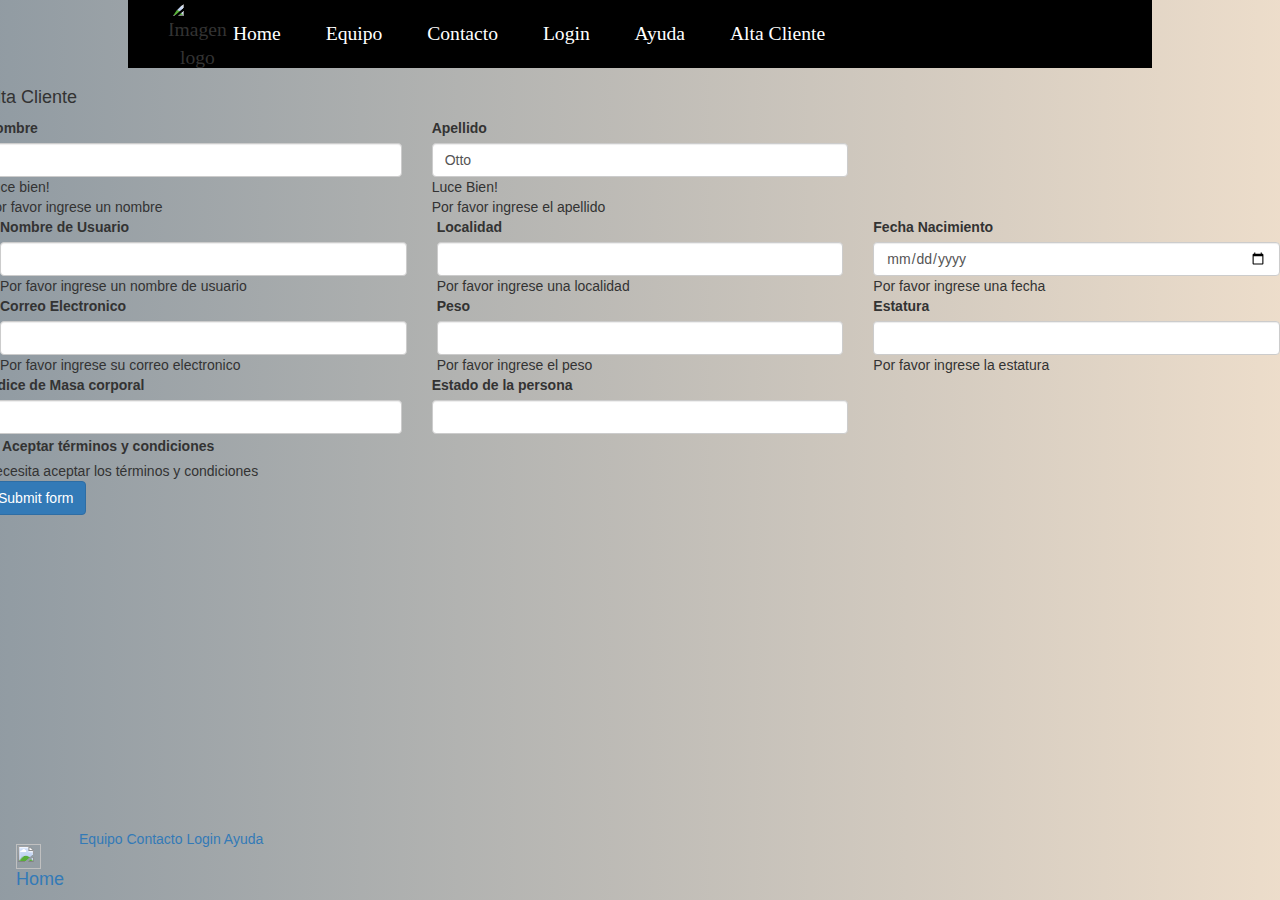
==== alta_cliente.html @ b868f819 "Pagina agregada, tiene validaciones bootstrap y calculos en js" ====
<!DOCTYPE html>
<html lang="en">
  <head>
      <meta charset="UTF-8">
      <meta http-equiv="X-UA-Compatible" content="IE=edge">
      <meta name="viewport" content="width=device-width, initial-scale=1.0">
      <title>Formulario_Alta</title>
      <link rel="stylesheet" href="dir/css/bootstrap.min.css">
      
    
      <!-- Compiled and minified Bootstrap CSS -->
      <link href="https://cdn.jsdelivr.net/npm/bootstrap@5.1.3/dist/css/bootstrap.min.css" rel="stylesheet" integrity="sha384-1BmE4kWBq78iYhFldvKuhfTAU6auU8tT94WrHftjDbrCEXSU1oBoqyl2QvZ6jIW3" crossorigin="anonymous">
      <link rel="stylesheet" href="https://maxcdn.bootstrapcdn.com/bootstrap/3.3.7/css/bootstrap.min.css" >
      
      <link rel="stylesheet" href="css/estiloHome.css">
      <link rel="stylesheet" href="css/Formregistro.css">
      <link href="img/LogoSF.png" rel="icon" type="image/png">
      <title>Formulario_registro</title>
  </head>
  <body id="estiloBody">  
    <header class="menu">
        <nav>
            <ul>
              <li class="CssImage"><img class="CssImage" src="img/LogoSF.png" width="70" height="70" alt="Imagen logo"/></li>
              <li><a href="index.html"> Home </a></li>
              <li><a href="sobre_nosotros.html">Equipo</a></li>
              <li><a href="contacto.html"> Contacto </a></li>
              <li><a href="form_ingreso.html"> Login </a></li>
              <li><a href="help.html"> Ayuda </a></li>
              <li><a href="alta_cliente.html"> Alta Cliente </a></li>

            </ul>
        </nav>
    </header>
    
    <section id="cuerpoPagina">
      
      <form id="form-validation" class="row g-3 needs-validation" novalidate>
        <h4>Alta Cliente</h4>
        <div class='row'>
          <div class="col-md-4">
            <label for="validationCustom01" class="form-label">Nombre</label>
            <input type="text" class="form-control" id="validationCustom01" required>
            <div class="valid-feedback">
              Luce bien!
            </div>
            <div class="invalid-feedback">
                Por favor ingrese un nombre
            </div>
          </div>
          <div class="col-md-4">
            <label for="validationCustom02" class="form-label">Apellido</label>
            <input type="text" class="form-control" id="validationCustom02" value="Otto" required>
            <div class="valid-feedback">
              Luce Bien!
            </div>
            <div class="invalid-feedback">
                Por favor ingrese el apellido
            </div>
          </div>
        </div>
        <div class="col-md-4">
          <label for="validationCustomUsername" class="form-label">Nombre de Usuario</label>
            <input type="text" class="form-control" id="validationCustomUsername" aria-describedby="inputGroupPrepend" required>
            <div class="invalid-feedback">
              Por favor ingrese un nombre de usuario
            </div>
          </div>
        </div>
        <div class="col-md-4">
          <label for="validationCustom03" class="form-label">Localidad</label>
          <input type="text" class="form-control" id="validationCustom03" required>
          <div class="invalid-feedback">
            Por favor ingrese una localidad
          </div>
        </div>
        <div class="col-md-4">
          <label for="validationCustom04" class="form-label">Fecha Nacimiento</label>
          <input type="date" class="form-control" id="validationCustom04" required>
          <div class="invalid-feedback">
            Por favor ingrese una fecha
          </div>
        </div>
        <div class="col-md-4">
          <label for="validationCustom05" class="form-label">Correo Electronico</label>
          <input type="email" class="form-control" id="validationCustom05" required>
          <div class="invalid-feedback">
            Por favor ingrese su correo electronico
          </div>
        </div>

        <div class="col-md-4">
          <label for="val-peso" class="form-label">Peso</label>
          <input type="text" class="form-control" id="val-peso" required>
          <div class="invalid-feedback">
            Por favor ingrese el peso
          </div>
        </div>
        <div class="col-md-4">
          <label for="val-estatura" class="form-label">Estatura</label>
          <input type="text" class="form-control" id="val-estatura" required>
          <div class="invalid-feedback">
            Por favor ingrese la estatura
          </div>
        </div>
        <div class='row'>
          <div class="col-md-4">
            <label for="imc" class="form-label">Indice de Masa corporal</label>
            <input class="form-control" type="text"  id="imc">
            <!--<div class="invalid-feedback">
              Por favor ingrese una fecha
            </div>-->
          </div>
          <div class="col-md-4">
            <label for="estado" class="form-label">Estado de la persona</label>
            <input class="form-control" type="text"  id="estado">
            <!--<div class="invalid-feedback">
              Por favor ingrese una fecha
            </div>-->
          </div>
        </div>
        
        <div class="col-12" id="terminos_condiciones">
          <div class="form-check">
            <input class="form-check-input" type="checkbox" value="" id="invalidCheck" required>
            <label class="form-check-label" for="invalidCheck">
              Aceptar términos y condiciones
            </label>
            <div class="invalid-feedback">
              Necesita aceptar los términos y condiciones
            </div>
          </div>
        </div>
        <div class="col-12">
          <button class="btn btn-primary" id="btn-validacion" type="submit">Submit form</button>
        </div>
      </form>
    
    </section>



    <footer>
      <nav class="navbar navbar-light bg-light quitarMargenInferior">
        <div class="container-fluid">
        
          <a class="navbar-brand" href="#">
            <img src="img/LogoSF.png" alt="" width="25" height="25" class="d-inline-block align-text-top" href="index.html">
            Home
          </a>
          <a href="sobre_nosotros.html">Equipo</a>
          <a href="#"> Contacto </a>
          <a href="form_ingreso.php"> Login </a>
          <a href="help.html"> Ayuda </a>
        </div>
      </nav>
    </footer>

    <script src='js/validation.js'></script>
    <!-- Minified JS library -->
    <script src="https://ajax.googleapis.com/ajax/libs/jquery/3.2.1/jquery.min.js"></script>
    <!-- Compiled and minified Bootstrap JavaScript -->
    <script src="https://maxcdn.bootstrapcdn.com/bootstrap/3.3.7/js/bootstrap.min.js" ></script>
    <script type="text/javascript" src="js/Archivo.js"></script>
    <script src="dir/js/bootstrap.min.js" ></script>
  </body>
</html>
---- css/estiloHome.css ----
body {
    font-family: Gotham, "Helvetica Neue", Helvetica, Arial, "sans-serif";
    background-image: url(../img/fondogym3.jpg);
    background-size: cover;
    background-attachment: fixed;
    /*elemento permanece visible*/
    align-content: center;
}

.CentroHome {
    color: white;
    background-color: black;
    align-content: center;
    align-items: center;
    text-align: center;
    opacity: 90%;
    border-radius: 1% 1%;
}

.EstiloContacto {
    color: white;
    background-color: black;
    align-content: center;
    align-items: center;
    text-align: left;
    opacity: 90%;
    border-radius: 1% 1%;
}

.EstiloFormIngreso {
    color: white;
    background-color: black;
    text-align: center;
    /*align-content: center;
    align-items: center;
    text-align: left;
    size: 50;*/
    opacity: 90%;
    border-radius: 1% 1%;
}

.EstiloFormIngreso .row {
    margin: 5% 0;
}

.EstiloFormIngreso button {
    margin-bottom: 5%;
}

.EstiloFormIngreso label {
    font-size: 1.5em;
}

.EstiloFuente {
    font-family: 'Kanit', sans-serif;
    font-weight: bold;
}

.EstiloFuenteSobreNosotros {
    font-family: arial, helvetica, sans-serif;
    font-size: 18px;
}

.video-responsive {
    list-style: none;
    padding: 0;
    background: #000000;
    width: 100%;
    margin: auto;
    align-content: initial;
}

table {
    text-align: center;
    background-color: white;
    border: groove;
}

#textNombre {
    text-align: center;
}

.CssImage {
    position: relative;
    width: 40px;
    height: 40px;
    border-radius: 50% 50%;
}

.menu {
    list-style: none;
    padding: 0;
    background: #000000;
    width: 80%;
    margin: auto;
    align-content: initial;
    font-family: Facon;
    font-size: 1.4em;
}

.menu li a {
    text-decoration: none;
    color: white;
    padding: 20px;
    /*separa ligeramente del borde*/
    display: block;
}

.menu li a:hover {
    background-color: aliceblue;
    color: #000000;
}

.menu li {
    display: inline-block;
    /*situar uno al lado de otro */
    text-align: center;
}

.menu1 {
    width: 150px;
    border: none;
    display: inline-block;
    vertical-align: top;
    z-index: 1;
}

.aCss {
    color: black;
}


/*
.form-loguin {
    padding: 1%;
}

.form-loguin label:first-child {
    font-size: 1.3em;
    display: block;
    text-align: center;
}

.form-loguin button {
    padding: 1%;
}

.form-loguin input {
    margin: 1%;
}
*/


/*
.estiloFooter {
    width: 100%;
    position: absolute;
    bottom: 0;
}*/

.quitarMargenInferior {
    margin-bottom: 0;
}

#estiloBody {
    background: linear-gradient(to right, rgb(16 38 54 / 46%), rgb(209 170 124 / 40%)), url(../img/gim2.jpg);
    background-size: cover;
    background-position: top;
    background-attachment: fixed;
}

@font-face {
    font-family: Facon;
    src: url(../font/Facon.otf);
}

h1 {
    font-family: Facon;
}

section#cuerpoPagina {
    min-height: calc(90vh - 60px);
}

div.encabezado {
    text-align: center;
    background-color: black;
}

div.encabezado h1 {
    color: aliceblue;
}
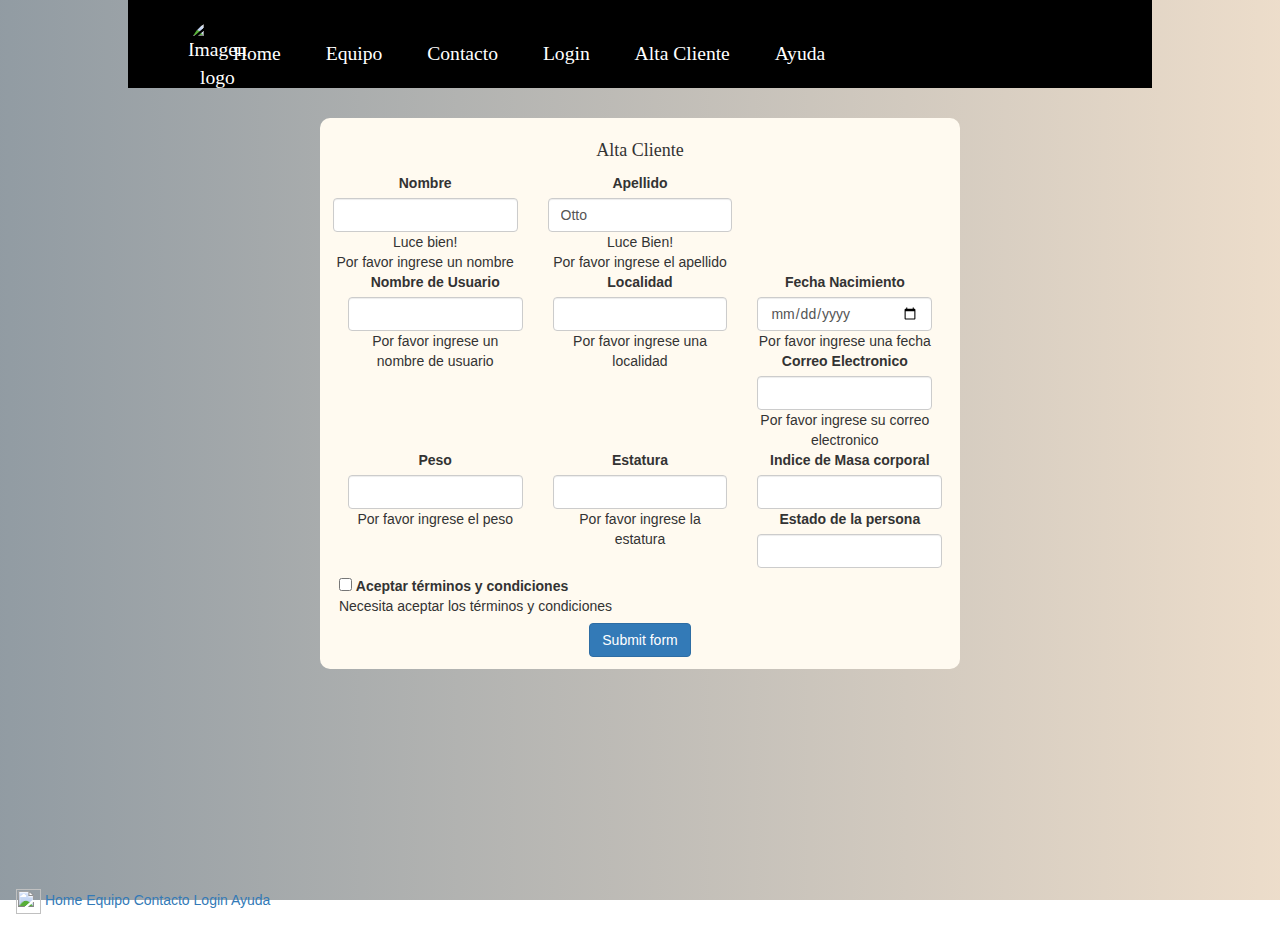
==== commit 99d21a13: "actualizacion y correcion examen final" ====
--- a/alta_cliente.html
+++ b/alta_cliente.html
@@ -1,9 +1,14 @@
 <!DOCTYPE html>
 <html lang="en">
   <head>
-      <meta charset="UTF-8">
-      <meta http-equiv="X-UA-Compatible" content="IE=edge">
-      <meta name="viewport" content="width=device-width, initial-scale=1.0">
+		<!-- caracter en lenguaje humano -->
+  <meta charset="UTF-8">
+	<!-- Vista distintas ventanas -->
+  <meta name="viewport" content="user-scalable=no, width=device-width, initial-scale=1">
+	<!-- Informacion de la pagina -->
+  <meta name="Sistema web para gimnasio" content="alta_cliente"/>
+	<!-- Etiquetas para los bucadores -->
+  <meta name="keywords" content="Sistema web, gimnasio, alta_cliente"/>
       <title>Formulario_Alta</title>
       <link rel="stylesheet" href="dir/css/bootstrap.min.css">
       
@@ -15,25 +20,26 @@
       <link rel="stylesheet" href="css/estiloHome.css">
       <link rel="stylesheet" href="css/Formregistro.css">
       <link href="img/LogoSF.png" rel="icon" type="image/png">
-      <title>Formulario_registro</title>
+      <title>Formulario alta cliente - a5-g6-gimnasio</title>
   </head>
   <body id="estiloBody">  
     <header class="menu">
         <nav>
             <ul>
-              <li class="CssImage"><img class="CssImage" src="img/LogoSF.png" width="70" height="70" alt="Imagen logo"/></li>
-              <li><a href="index.html"> Home </a></li>
-              <li><a href="sobre_nosotros.html">Equipo</a></li>
-              <li><a href="contacto.html"> Contacto </a></li>
-              <li><a href="form_ingreso.html"> Login </a></li>
-              <li><a href="help.html"> Ayuda </a></li>
-              <li><a href="alta_cliente.html"> Alta Cliente </a></li>
+        <li class="CssImage"><a href="index.html"><img class="CssImage" src="img/LogoSF.png" width="70" height="70" alt="Imagen logo"/></a></li>
+  		<li><a href="index.html"> Home </a></li>
+		<li><a href="sobre_nosotros.html">Equipo</a></li>
+		<li><a href="contacto.html"> Contacto </a></li>
+        <li><a href="form_ingreso.html"> Login </a></li>
+		
+        <li><a href="alta_cliente.html"> Alta Cliente </a></li>
+		<li><a href="help.html"> Ayuda </a></li>
 
             </ul>
         </nav>
     </header>
-    
-    <section id="cuerpoPagina">
+  <br> 
+    <section id="cuerpoPagina" class="">
       
       <form id="form-validation" class="row g-3 needs-validation" novalidate>
         <h4>Alta Cliente</h4>
@@ -138,25 +144,25 @@
     
     </section>
 
+<br> 
 
+    	<footer>
+    <nav class="navbar navbar-light bg-light quitarMargenInferior">
+      <div class="container-fluid">
+      
+        
+          <img src="img/LogoSF.png" alt="" width="25" height="25" class="d-inline-block align-text-top" href="index.html">
+        <a href="index.html">Home</a>
+        <a href="sobre_nosotros.html">Equipo</a>
+        <a href="contacto.html"> Contacto </a>
+        <a href="form_ingreso.html"> Login </a>
+        <a href="help.html"> Ayuda </a>
+      </div>
+    </nav>
 
-    <footer>
-      <nav class="navbar navbar-light bg-light quitarMargenInferior">
-        <div class="container-fluid">
-        
-          <a class="navbar-brand" href="#">
-            <img src="img/LogoSF.png" alt="" width="25" height="25" class="d-inline-block align-text-top" href="index.html">
-            Home
-          </a>
-          <a href="sobre_nosotros.html">Equipo</a>
-          <a href="#"> Contacto </a>
-          <a href="form_ingreso.php"> Login </a>
-          <a href="help.html"> Ayuda </a>
-        </div>
-      </nav>
-    </footer>
+  </footer>
 
-    <script src='js/validation.js'></script>
+    <script src='js/scriptAltaCliente.js'></script>
     <!-- Minified JS library -->
     <script src="https://ajax.googleapis.com/ajax/libs/jquery/3.2.1/jquery.min.js"></script>
     <!-- Compiled and minified Bootstrap JavaScript -->
--- a/css/estiloHome.css
+++ b/css/estiloHome.css
@@ -189,4 +189,34 @@
 
 div.encabezado h1 {
     color: aliceblue;
+}
+
+#form-validation {
+    text-align: center;
+    background-color: floralwhite;
+    width: 50%;
+    margin: 0 auto;
+    border-radius: 10px;
+    padding: 1%;
+}
+
+#form-validation h4 {
+    font-family: Facon;
+}
+
+#form-validation .row {
+    justify-content: center;
+    margin-top: 2%;
+}
+
+div#terminos_condiciones {
+    /*border: 1px black solid;*/
+    margin: 0;
+    padding: 1%;
+    text-align: left;
+}
+
+div#terminos_condiciones label {
+    margin-bottom: 0;
+    text-align: left;
 }--- a/css/Formregistro.css
+++ b/css/Formregistro.css
@@ -0,0 +1,166 @@
+<<<<<<< HEAD
+* {
+    margin: 0;
+    padding: 0;
+    box-sizing: border-box;
+}
+/*
+body {
+
+background-color: darkgray;
+
+
+}*/
+
+.form-register {
+
+    width: 35%;
+    background-color: rgb(177, 91, 91);
+    padding: 1%;
+    margin: auto;
+    margin-top: 1%;
+    border-radius: 4px;
+    font-family: 'Arial Narrow';
+    color: black;
+    box-shadow: 7px 13px 37px rgb(253, 253, 253);
+    
+
+}
+form-register h4 {
+    front-family: Facon;
+    color:silver;
+/*
+.form-register h4 {
+    front-size: 20px;
+    margin-bottom: 20px;
+    color: white;
+}*/
+
+.Controls {
+
+    width: 100%;
+    background: cornsilk;
+    padding: 10px;
+    border-radius: 4px;
+    margin-bottom: 12px;
+    border: 1px solid orangered;
+    font-family: 'Arial Narrow';
+    font-size: 18px;
+}
+
+.form-register p {
+
+    height: 30px;
+    text-align: center;
+    font-size: 20px;
+    line-height: 30px;
+
+}
+/*
+.form-register a {
+
+color: white;
+text-decoration: none;
+
+}*/
+
+.form-register a:hover {
+
+color: white;
+text-decoration: underline;
+}
+
+/*
+.form-register .botons {
+
+width: 100%;
+background: rgb(209, 93, 93);
+border: none;
+padding: 12px;
+margin: 16px 0;
+font-size: 18px;
+
+=======
+* {
+    margin: 0;
+    padding: 0;
+    box-sizing: border-box;
+}
+/*
+body {
+
+background-color: darkgray;
+
+
+}*/
+
+.form-register {
+
+    width: 35%;
+    background-color: rgb(177, 91, 91);
+    padding: 1%;
+    margin: auto;
+    margin-top: 1%;
+    border-radius: 4px;
+    font-family: 'Arial Narrow';
+    color: black;
+    box-shadow: 7px 13px 37px rgb(253, 253, 253);
+    
+
+}
+form-register h4 {
+    front-family: Facon;
+    color:silver;
+/*
+.form-register h4 {
+    front-size: 20px;
+    margin-bottom: 20px;
+    color: white;
+}*/
+
+.Controls {
+
+    width: 100%;
+    background: cornsilk;
+    padding: 10px;
+    border-radius: 4px;
+    margin-bottom: 12px;
+    border: 1px solid orangered;
+    font-family: 'Arial Narrow';
+    font-size: 18px;
+}
+
+.form-register p {
+
+    height: 30px;
+    text-align: center;
+    font-size: 20px;
+    line-height: 30px;
+
+}
+/*
+.form-register a {
+
+color: white;
+text-decoration: none;
+
+}*/
+
+.form-register a:hover {
+
+color: white;
+text-decoration: underline;
+}
+
+/*
+.form-register .botons {
+
+width: 100%;
+background: rgb(209, 93, 93);
+border: none;
+padding: 12px;
+margin: 16px 0;
+font-size: 18px;
+
+>>>>>>> master
+}*/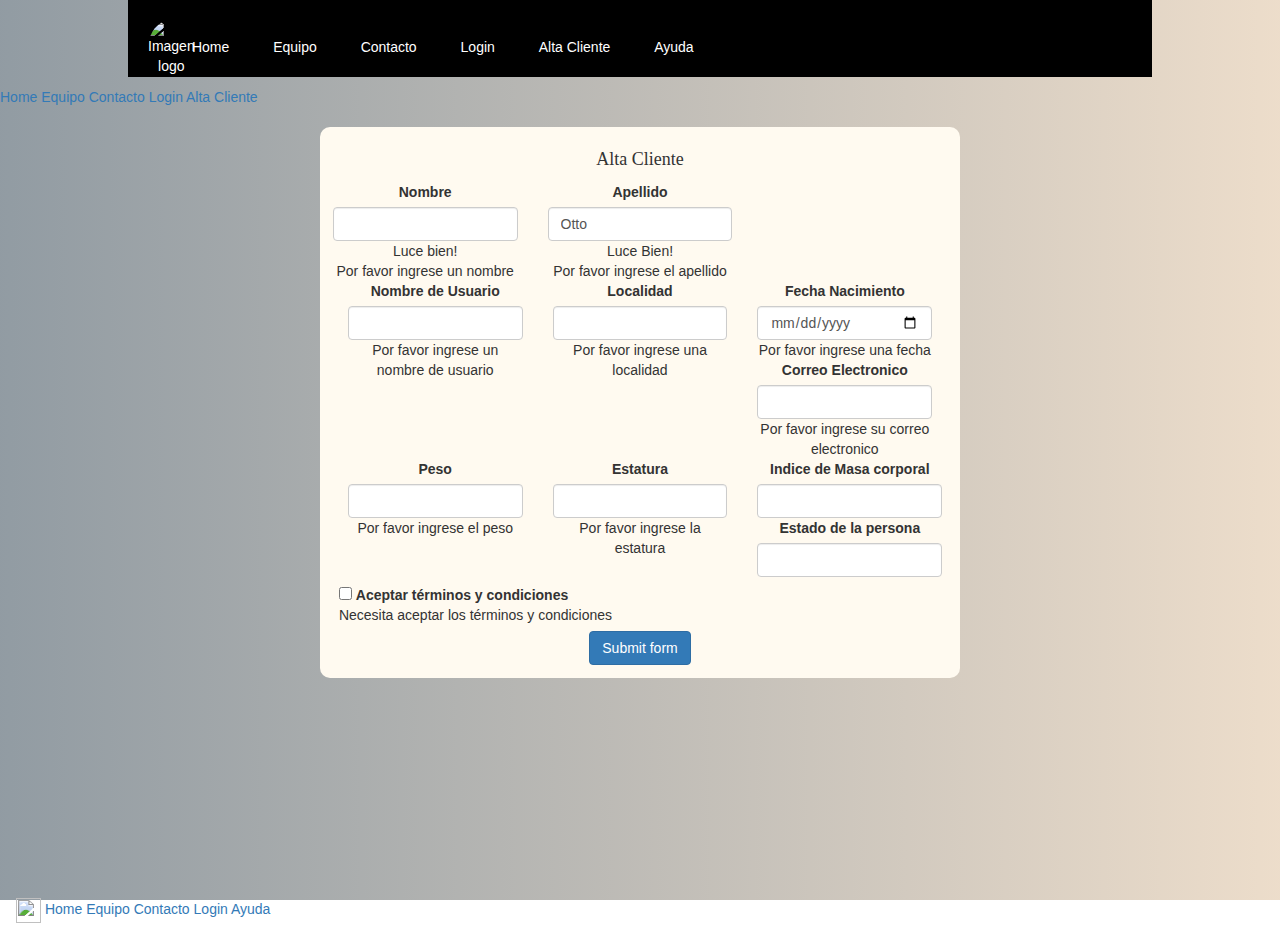
==== commit 53d43c5b: "correciones para trabajo final" ====
--- a/alta_cliente.html
+++ b/alta_cliente.html
@@ -28,7 +28,7 @@
             <ul>
         <li class="CssImage"><a href="index.html"><img class="CssImage" src="img/LogoSF.png" width="70" height="70" alt="Imagen logo"/></a></li>
   		<li><a href="index.html"> Home </a></li>
-		<li><a href="sobre_nosotros.html">Equipo</a></li>
+		<li><a href="sobre_nosotros.html"> Equipo </a></li>
 		<li><a href="contacto.html"> Contacto </a></li>
         <li><a href="form_ingreso.html"> Login </a></li>
 		
@@ -38,6 +38,15 @@
             </ul>
         </nav>
     </header>
+	  
+<div id="Idbreadcrumbs1">
+   		<a href="index.html"> Home </a> 
+		<a href="sobre_nosotros.html"> Equipo </a>
+		<a href="contacto.html"> Contacto </a>
+		<a href="form_ingreso.html"> Login </a>
+		<a href="alta_cliente.html"> Alta Cliente </a>
+</div>
+	  
   <br> 
     <section id="cuerpoPagina" class="">
       
--- a/css/estiloHome.css
+++ b/css/estiloHome.css
@@ -88,14 +88,14 @@
 }
 
 .menu {
-    list-style: none;
+    list-style: none;/*Propiedades elemento lista */
     padding: 0;
-    background: #000000;
-    width: 80%;
-    margin: auto;
-    align-content: initial;
-    font-family: Facon;
-    font-size: 1.4em;
+    background: #000000;/*establece el espacio de relleno */
+    width: 80%; /*ancho */
+    margin: auto; /*Margen */
+    align-content: initial; /*ajusta las líneas dentro de un contenedor flex cuando hay espacio extra en el eje transversal. Valores globales */
+    /*font-family: Facon;
+    font-size: 1.4em;*/
 }
 
 .menu li a {
@@ -148,13 +148,10 @@
 .form-loguin input {
     margin: 1%;
 }
-*/
-
-
-/*
+
 .estiloFooter {
     width: 100%;
-    position: absolute;
+    position:inherit;
     bottom: 0;
 }*/
 
@@ -163,10 +160,10 @@
 }
 
 #estiloBody {
-    background: linear-gradient(to right, rgb(16 38 54 / 46%), rgb(209 170 124 / 40%)), url(../img/gim2.jpg);
-    background-size: cover;
-    background-position: top;
-    background-attachment: fixed;
+    background: linear-gradient(to right, rgb(16 38 54 / 46%), rgb(209 170 124 / 40%)), url(../img/gim2.jpg); /*fondos degradados en una dirección específica */
+    background-size: cover; /*La imagen es renderizada, preservando su proporción propia,*/
+    background-position: top; /* Posicion de la imagen: 0% en la posición vertical*/
+    background-attachment: fixed; /* determina si la posición de la imagen de fondo será fija dentro de la pantalla o se desplazará con su bloque contenedor: a imagen de fondo estará fija en la pantalla y no se moverá con el bloque contenedor*/
 }
 
 @font-face {
@@ -175,7 +172,7 @@
 }
 
 h1 {
-    font-family: Facon;
+    font-family: Facon, "sans-serif";
 }
 
 section#cuerpoPagina {
@@ -219,4 +216,7 @@
 div#terminos_condiciones label {
     margin-bottom: 0;
     text-align: left;
+}
+#AlinearLogoInicio{
+text-align: center;
 }--- a/css/Formregistro.css
+++ b/css/Formregistro.css
@@ -1,4 +1,4 @@
-<<<<<<< HEAD
+
 * {
     margin: 0;
     padding: 0;
@@ -162,5 +162,4 @@
 margin: 16px 0;
 font-size: 18px;
 
->>>>>>> master
 }*/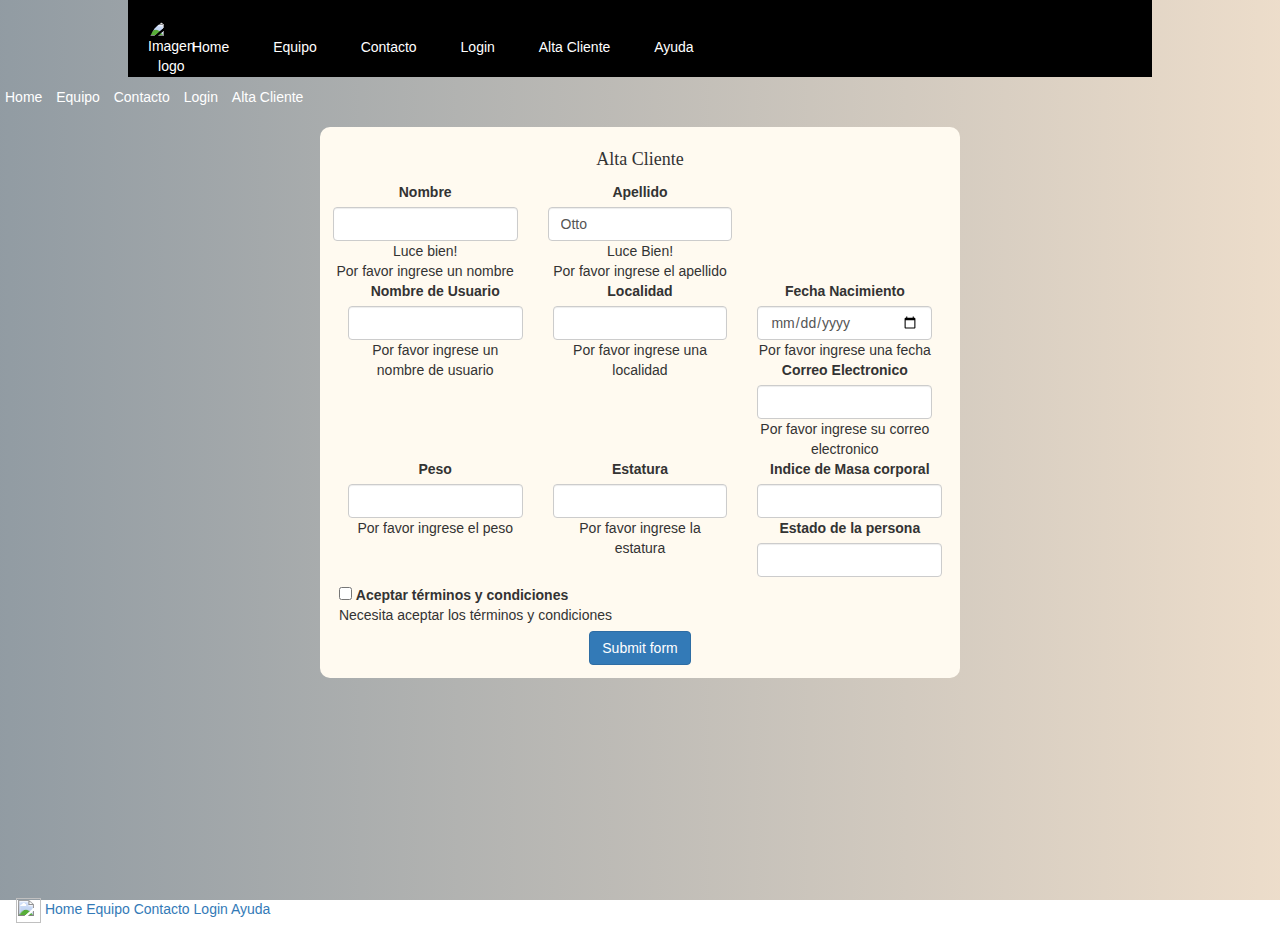
==== commit 2cbd0c55: "act breadcrumbs" ====
--- a/alta_cliente.html
+++ b/alta_cliente.html
@@ -39,7 +39,7 @@
         </nav>
     </header>
 	  
-<div id="Idbreadcrumbs1">
+<div id="idbreadcrumbs1">
    		<a href="index.html"> Home </a> 
 		<a href="sobre_nosotros.html"> Equipo </a>
 		<a href="contacto.html"> Contacto </a>
--- a/css/estiloHome.css
+++ b/css/estiloHome.css
@@ -219,4 +219,18 @@
 }
 #AlinearLogoInicio{
 text-align: center;
-}+}
+
+#idbreadcrumbs1 a {
+    text-decoration: none;
+    color: white;
+    padding: 5px;
+    width: 80%; 
+    margin: auto; 
+    align-content: initial; 
+    font-size: 1em;
+   
+    
+}
+
+
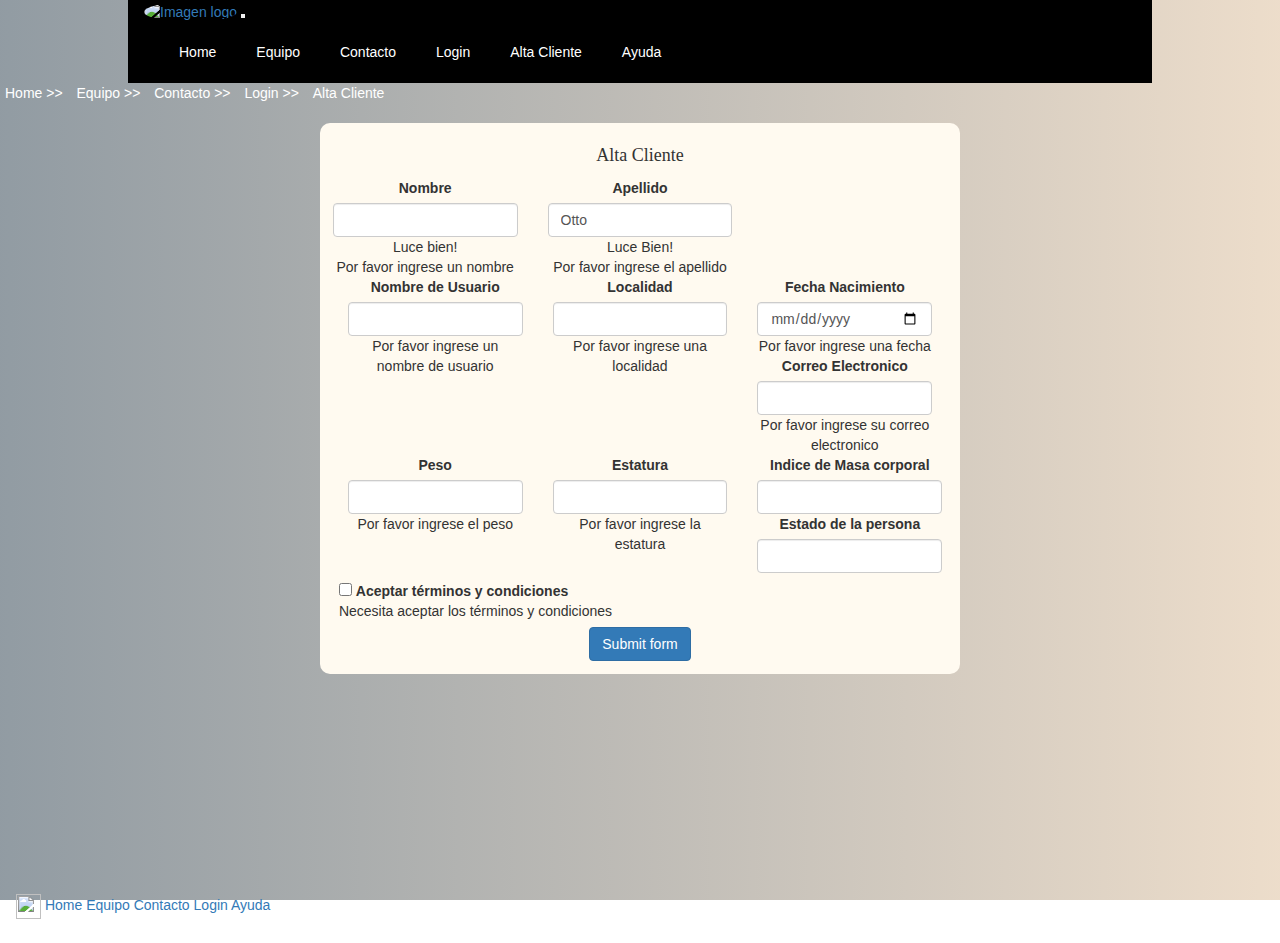
==== commit e59a0bbf: "act menu reposive como se hizo en contactos" ====
--- a/alta_cliente.html
+++ b/alta_cliente.html
@@ -23,27 +23,36 @@
       <title>Formulario alta cliente - a5-g6-gimnasio</title>
   </head>
   <body id="estiloBody">  
-    <header class="menu">
-        <nav>
-            <ul>
-        <li class="CssImage"><a href="index.html"><img class="CssImage" src="img/LogoSF.png" width="70" height="70" alt="Imagen logo"/></a></li>
-  		<li><a href="index.html"> Home </a></li>
-		<li><a href="sobre_nosotros.html"> Equipo </a></li>
-		<li><a href="contacto.html"> Contacto </a></li>
-        <li><a href="form_ingreso.html"> Login </a></li>
-		
-        <li><a href="alta_cliente.html"> Alta Cliente </a></li>
-		<li><a href="help.html"> Ayuda </a></li>
+   <header class="menu container-fluid">
+    <nav class="navbar navbar-expand-md navbar-dark estilo_navbar">
+      <div class="container-fluid"> <!--container-fluid para que ocupe todo el ancho disponible-->
+        <a href="index.html">
+          <img class="CssImage" href="index.html" src="img/LogoSF.png" width="70" height="70" alt="Imagen logo"/>
+        </a>
 
-            </ul>
-        </nav>
-    </header>
+        <button type="button" class="navbar-toggler" data-bs-toggle="collapse" data-bs-target="#MenuNavegacion">
+          <span class="navbar-toggler-icon"></span>
+        </button>
+
+        <div id="MenuNavegacion" class="collapse navbar-collapse">
+          <ul class="navbar-nav ms-3">
+            <li class="nav-item"><a href="index.html"> Home </a></li>
+            <li class="nav-item"><a href="sobre_nosotros.html">Equipo</a></li>
+            <li class="nav-item"><a href="contacto.html"> Contacto </a></li>
+            <li class="nav-item"><a href="form_ingreso.html"> Login </a></li>
+            <li class="nav-item"><a href="alta_cliente.html"> Alta Cliente </a></li>
+            <li class="nav-item"><a href="help.html"> Ayuda </a></li>
+          </ul>
+        </div>
+      </div>
+    </nav>
+  </header>
 	  
 <div id="idbreadcrumbs1">
-   		<a href="index.html"> Home </a> 
-		<a href="sobre_nosotros.html"> Equipo </a>
-		<a href="contacto.html"> Contacto </a>
-		<a href="form_ingreso.html"> Login </a>
+   		<a href="index.html"> Home >></a> 
+		<a href="sobre_nosotros.html"> Equipo >></a>
+		<a href="contacto.html"> Contacto >></a>
+		<a href="form_ingreso.html"> Login >></a>
 		<a href="alta_cliente.html"> Alta Cliente </a>
 </div>
 	  
--- a/css/estiloHome.css
+++ b/css/estiloHome.css
@@ -217,6 +217,27 @@
     margin-bottom: 0;
     text-align: left;
 }
+
+.color_texto_menu{
+    color: white
+}
+
+.estilo_navbar{
+    padding: 0mm;
+    margin: 0mm;
+}
+
+#AlinearLogoInicio{
+text-align: center;
+}
+
+#Idbreadcrumbs1 li {
+    display:inline;
+    padding-left:3px;
+    padding-right:3px;
+    color:white
+}
+
 #AlinearLogoInicio{
 text-align: center;
 }
@@ -232,5 +253,3 @@
    
     
 }
-
-
